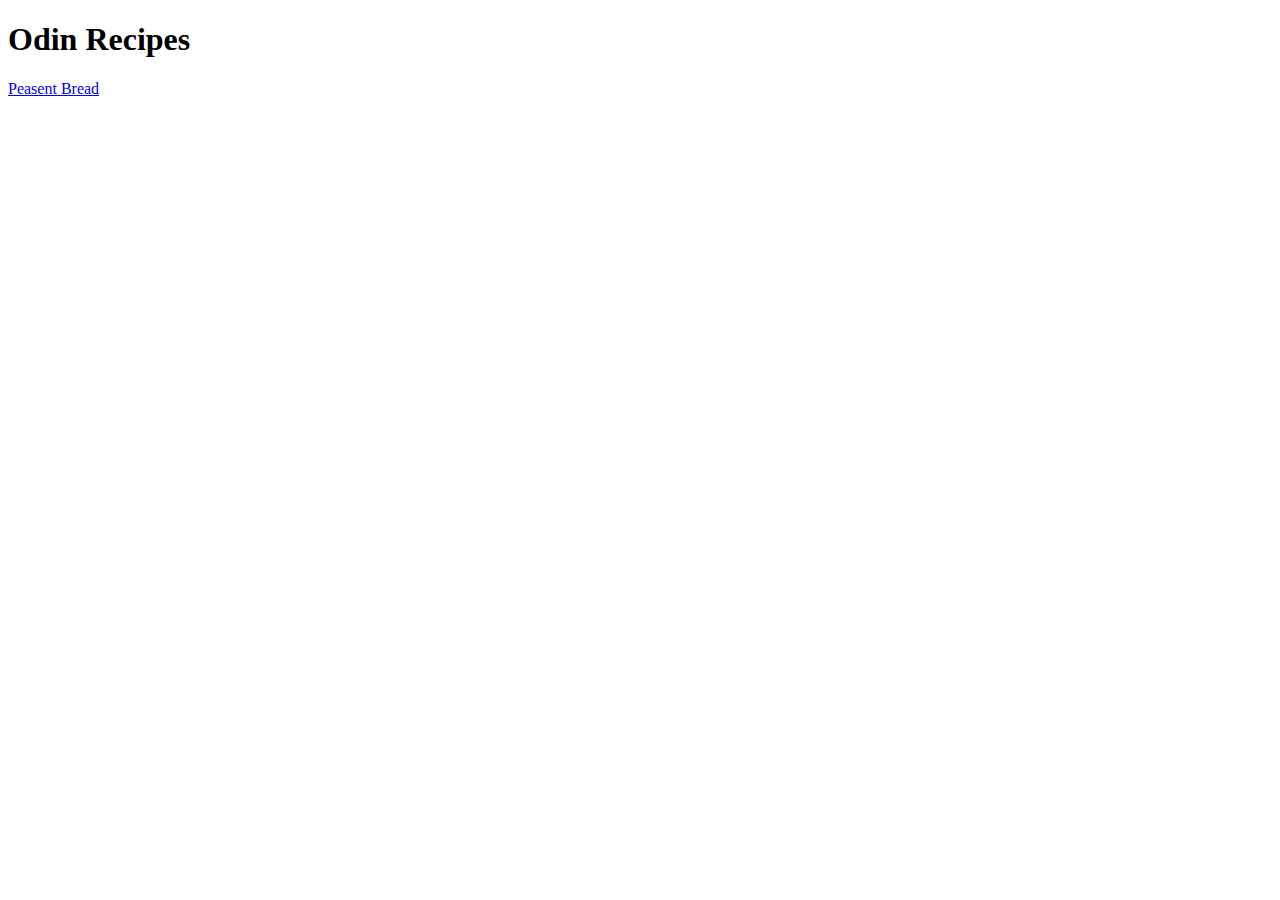
==== index.html @ 87e6f4b7 "Add link to Peasent Bread page" ====
<!DOCTYPE html>
<html lang="en">
    <head>
        <meta charset="UTF-8">
        <title>Odin Recipes</title>
    </head>
    <body>
        <h1>Odin Recipes</h1>
        <a href="recipes/Peasent-Bread.html">Peasent Bread</a>
    </body>
</html>
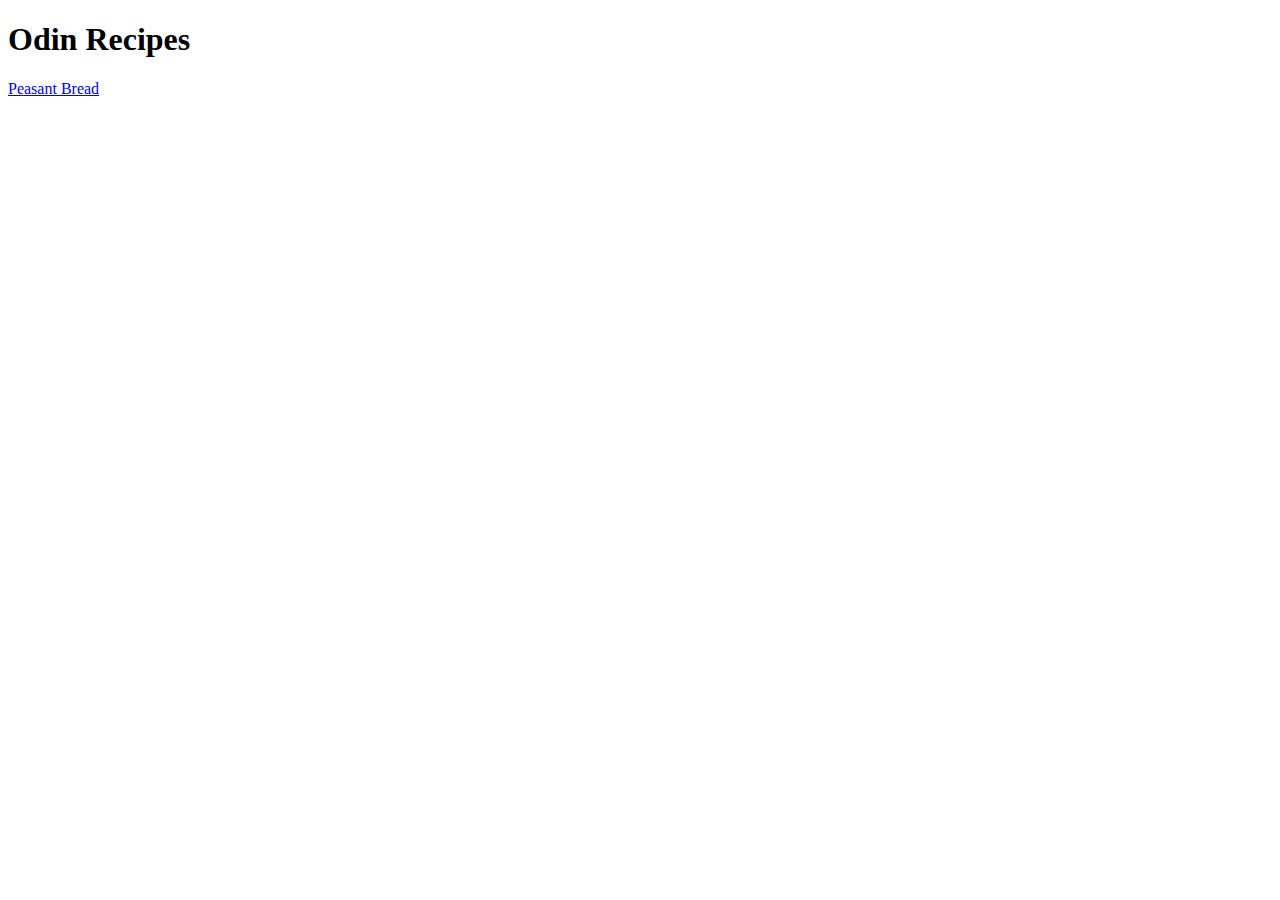
==== commit b00611f9: "Fix mistake in recipe title" ====
--- a/index.html
+++ b/index.html
@@ -6,6 +6,6 @@
     </head>
     <body>
         <h1>Odin Recipes</h1>
-        <a href="recipes/Peasent-Bread.html">Peasent Bread</a>
+        <a href="recipes/Peasant-Bread.html">Peasant Bread</a>
     </body>
 </html>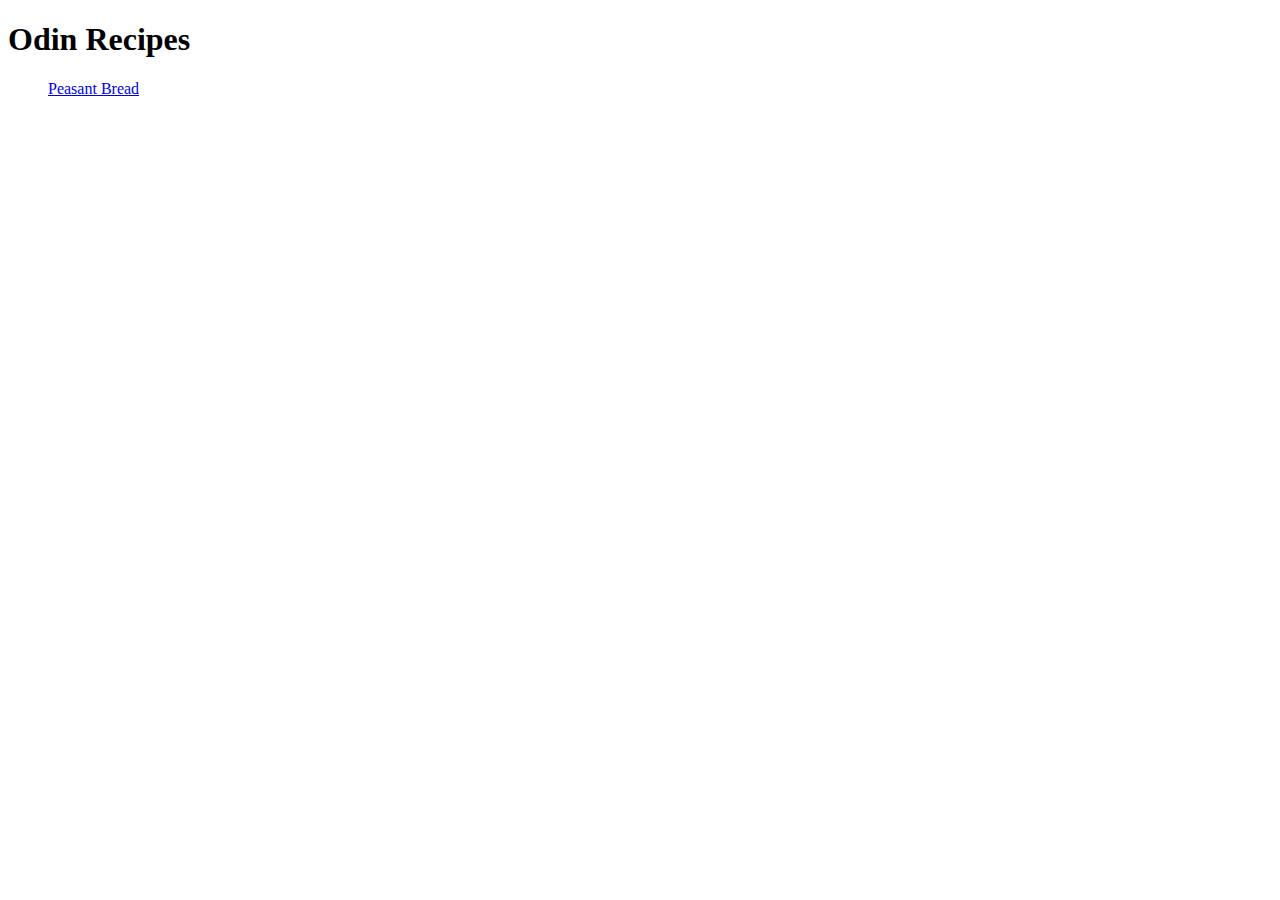
==== commit 9b9064ad: "Edit recipe facts" ====
--- a/index.html
+++ b/index.html
@@ -6,6 +6,9 @@
     </head>
     <body>
         <h1>Odin Recipes</h1>
-        <a href="recipes/Peasant-Bread.html">Peasant Bread</a>
+        <ul>
+          <a href="recipes/Peasant-Bread.html">Peasant Bread</a>  
+        </ul>
+        
     </body>
 </html>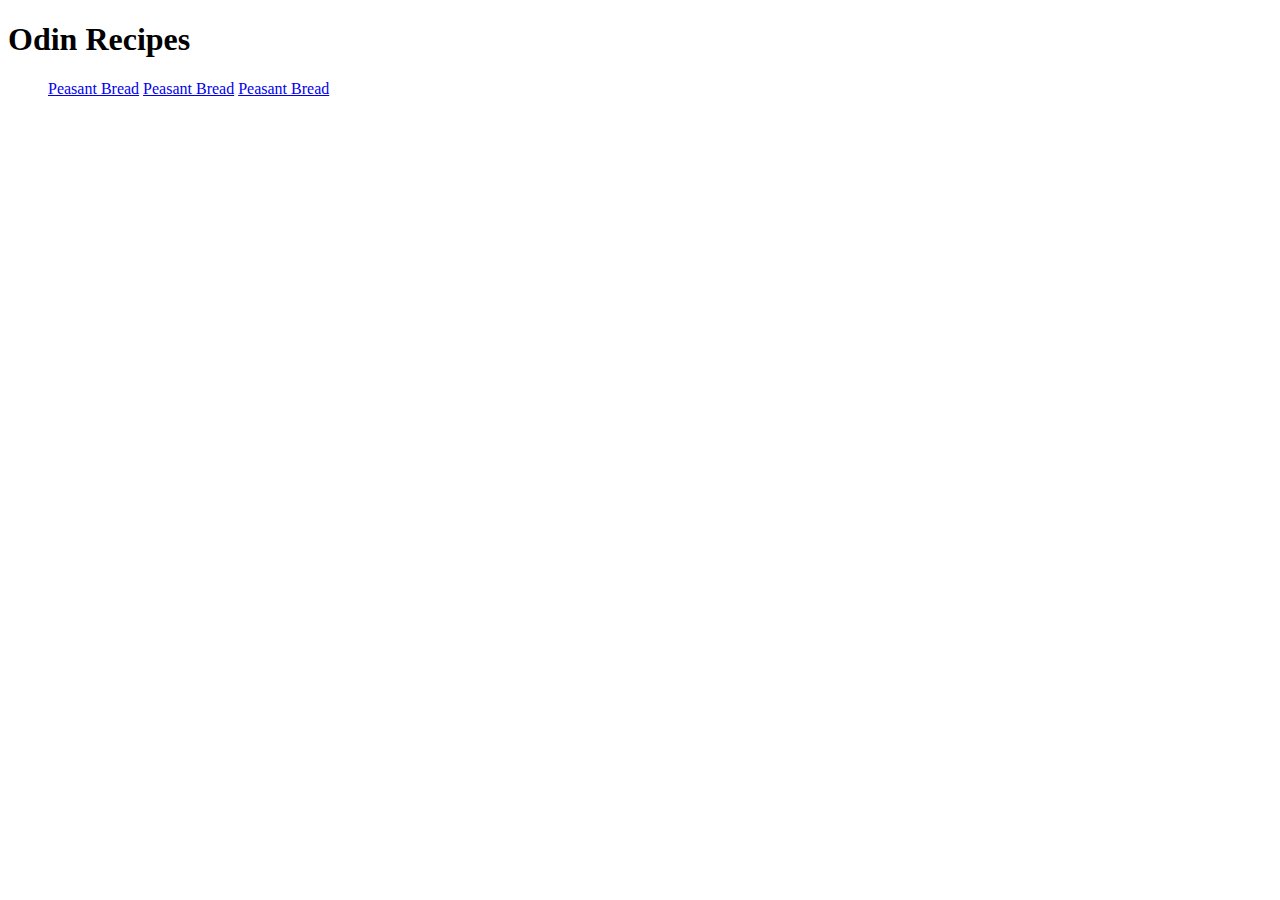
==== commit 8f7443be: "Add new recipes to list" ====
--- a/index.html
+++ b/index.html
@@ -8,6 +8,8 @@
         <h1>Odin Recipes</h1>
         <ul>
           <a href="recipes/Peasant-Bread.html">Peasant Bread</a>  
+          <a href="recipes/Apple-Muffins.html">Peasant Bread</a>
+          <a href="recipes/Oatmeal-Cookies.html">Peasant Bread</a>
         </ul>
         
     </body>
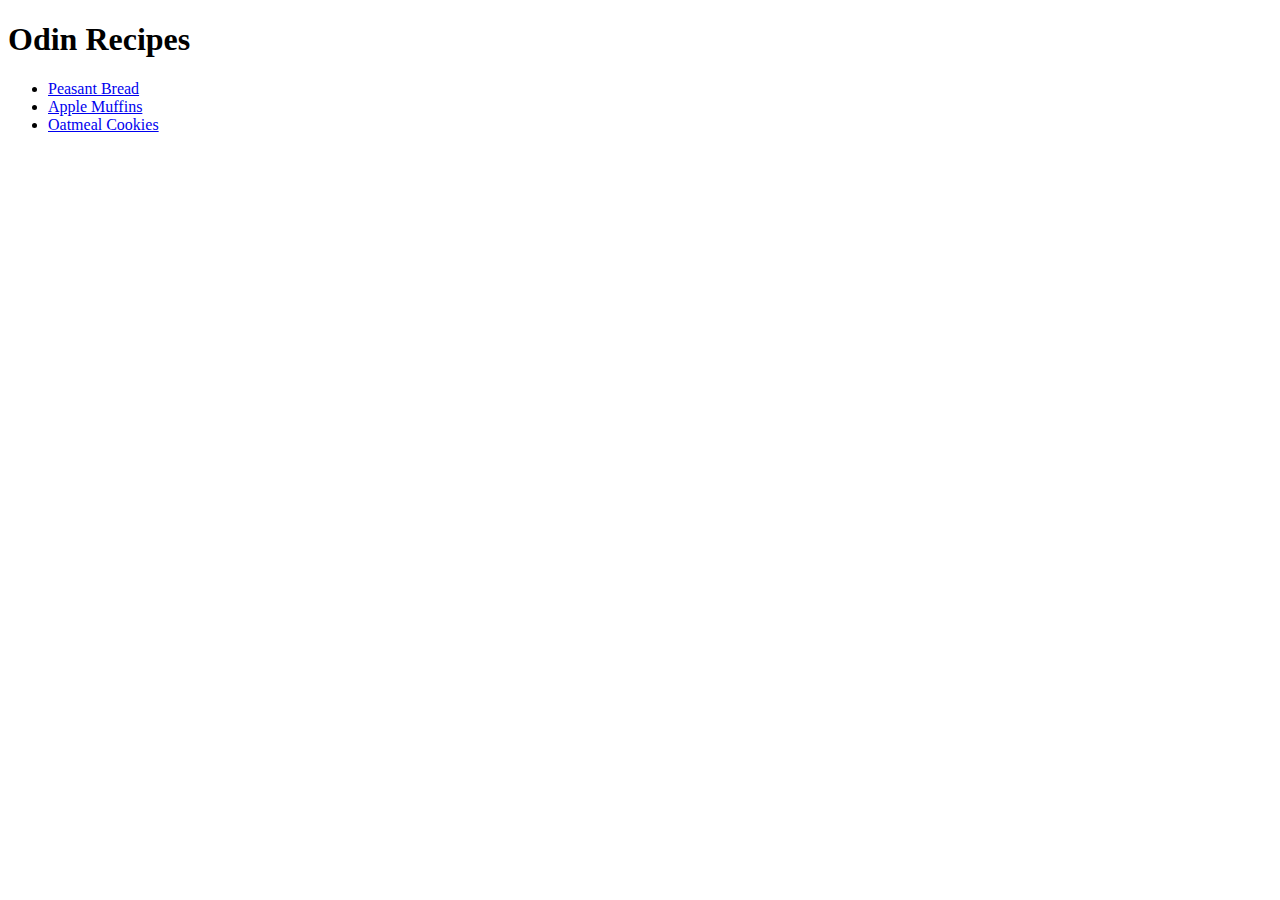
==== commit 75503c5a: "Create recipe lists and edit names" ====
--- a/index.html
+++ b/index.html
@@ -7,9 +7,9 @@
     <body>
         <h1>Odin Recipes</h1>
         <ul>
-          <a href="recipes/Peasant-Bread.html">Peasant Bread</a>  
-          <a href="recipes/Apple-Muffins.html">Peasant Bread</a>
-          <a href="recipes/Oatmeal-Cookies.html">Peasant Bread</a>
+          <li><a href="recipes/Peasant-Bread.html">Peasant Bread</a></li>  
+          <li><a href="recipes/Apple-Muffins.html">Apple Muffins</a></li>
+          <li><a href="recipes/Oatmeal-Cookies.html">Oatmeal Cookies</a></li>
         </ul>
         
     </body>
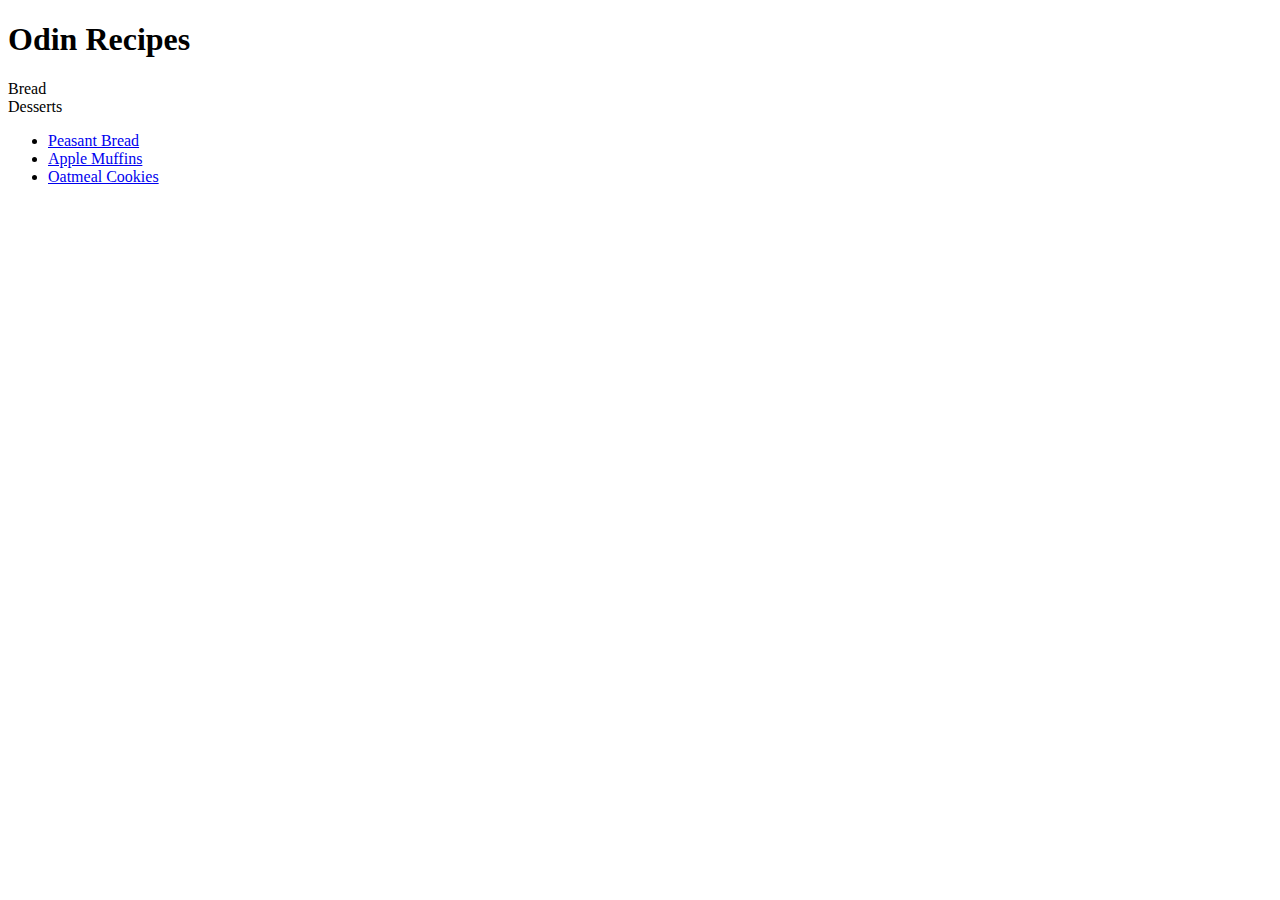
==== commit 0930717f: "Add descriptor class" ====
--- a/index.html
+++ b/index.html
@@ -3,9 +3,14 @@
     <head>
         <meta charset="UTF-8">
         <title>Odin Recipes</title>
+        <link rel="stylesheet" href="/Users/Abigail/repos/odin-recipes/styles.css">
     </head>
     <body>
         <h1>Odin Recipes</h1>
+        <div class="descriptors">
+            <div class="bread">Bread</div>
+            <div class="desserts">Desserts</div>
+        </div>
         <ul>
           <li><a href="recipes/Peasant-Bread.html">Peasant Bread</a></li>  
           <li><a href="recipes/Apple-Muffins.html">Apple Muffins</a></li>
